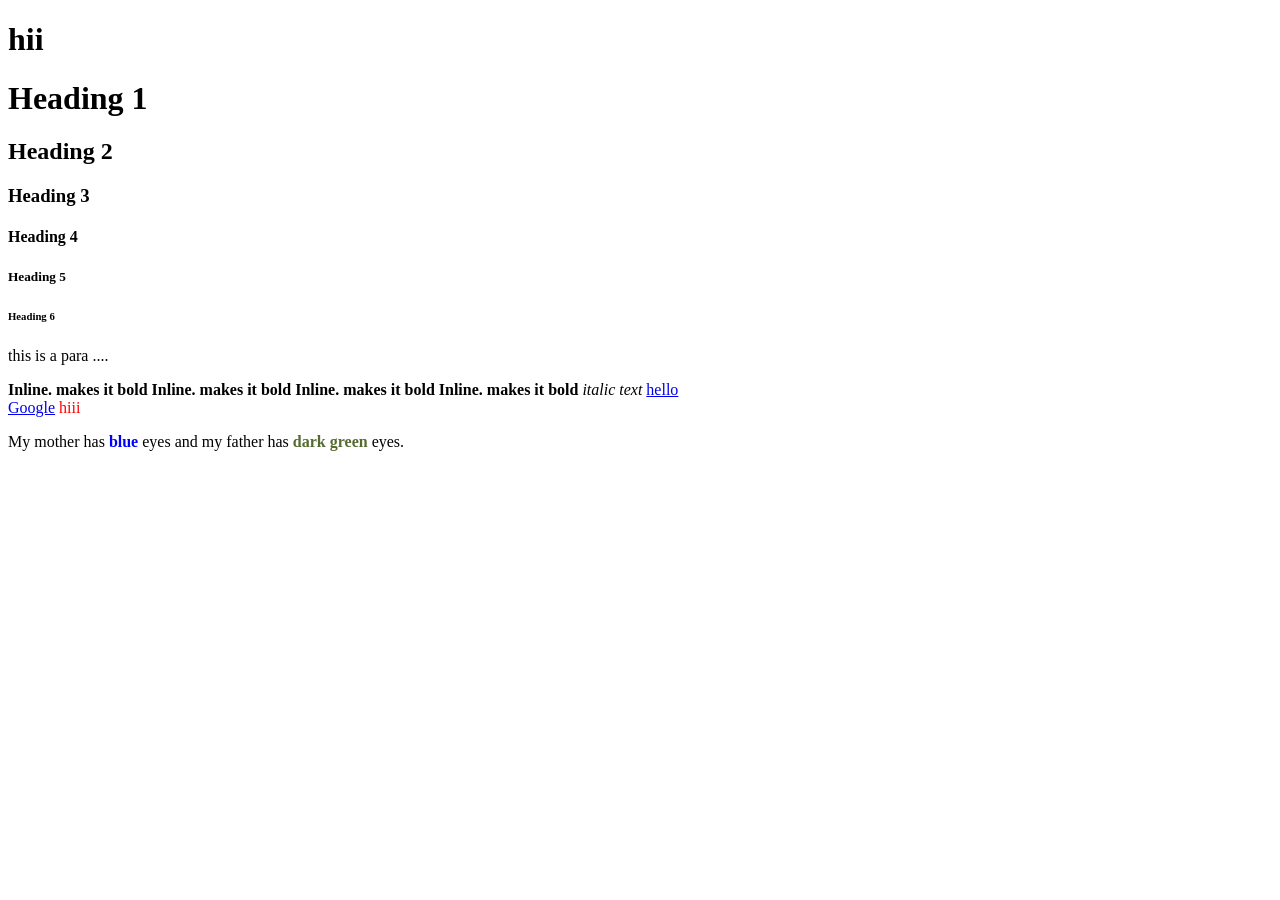
==== index.html @ 10b9b54a "Basics of html" ====
<!DOCTYPE html>
<html lang="en">
<head>
    <meta charset="UTF-8">
    <meta name="viewport" content="width=device-width, initial-scale=1.0">
    <title>Document</title>
</head>
<body>
    <h1>hii</h1>
    <!-- press ctrl+ / -->
<!--Heading  -->
<h1>Heading 1</h1>
<h2>Heading 2</h2>
<h3>Heading 3</h3>
<h4>Heading 4</h4>
<h5>Heading 5</h5>
<h6>Heading 6</h6> 
<!-- shiift+ctrl+down arrow to duplicate -->

<!-- paragraph & inline elements -->
 <p>this is a para .... </p>
 <b>Inline. makes it bold </b>
 <b>Inline. makes it bold </b>
 <b>Inline. makes it bold </b>
 <b>Inline. makes it bold </b>
 <i>italic text</i>

 <a href="https:google.com">hello</a><br>
<!-- to open on another tab-->
 <a href="https:google.com" target="_blank">Google</a> 
 <span style="color:red">hiii</span>

 <p>My mother has <span style="color:blue;font-weight:bold">blue</span> eyes and my father has <span style="color:darkolivegreen;font-weight:bold">dark green</span> eyes.</p>
</body>
</html>
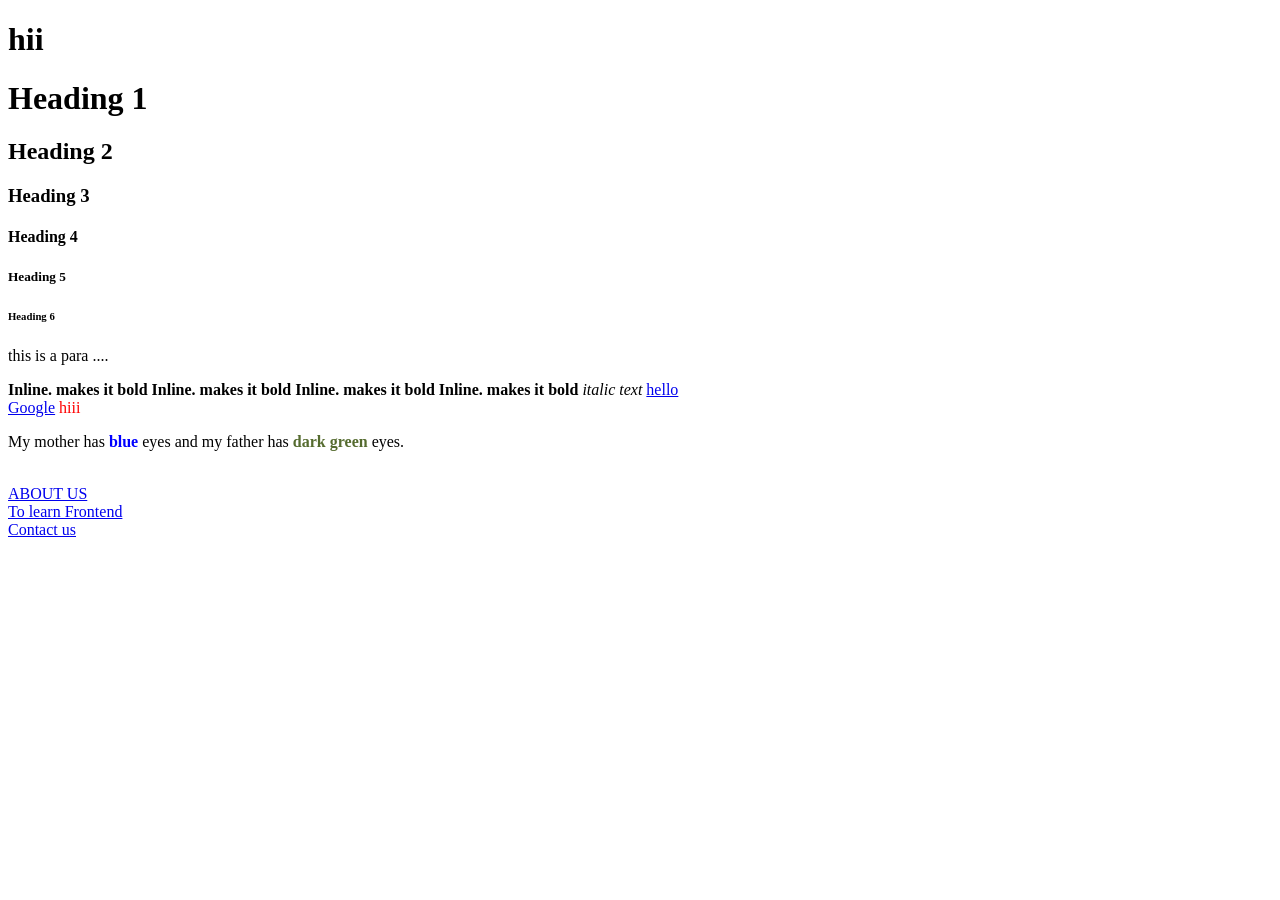
==== commit 42c94d97: "tasks completed" ====
--- a/index.html
+++ b/index.html
@@ -25,11 +25,17 @@
  <b>Inline. makes it bold </b>
  <i>italic text</i>
 
- <a href="https:google.com">hello</a><br>
+ <a href="https://google.com">hello</a><br>
 <!-- to open on another tab-->
- <a href="https:google.com" target="_blank">Google</a> 
+ <a href="https://google.com" target="_blank">Google</a> 
  <span style="color:red">hiii</span>
 
  <p>My mother has <span style="color:blue;font-weight:bold">blue</span> eyes and my father has <span style="color:darkolivegreen;font-weight:bold">dark green</span> eyes.</p>
+ <br>
+ <a href="aboutus.html">ABOUT US</a><br>
+
+ <!-- TASK -->
+  <a href="https://asapfrontend.com/" target="_blank">To learn Frontend</a><br>
+<a href="contactus.html">Contact us </a>
 </body>
 </html>
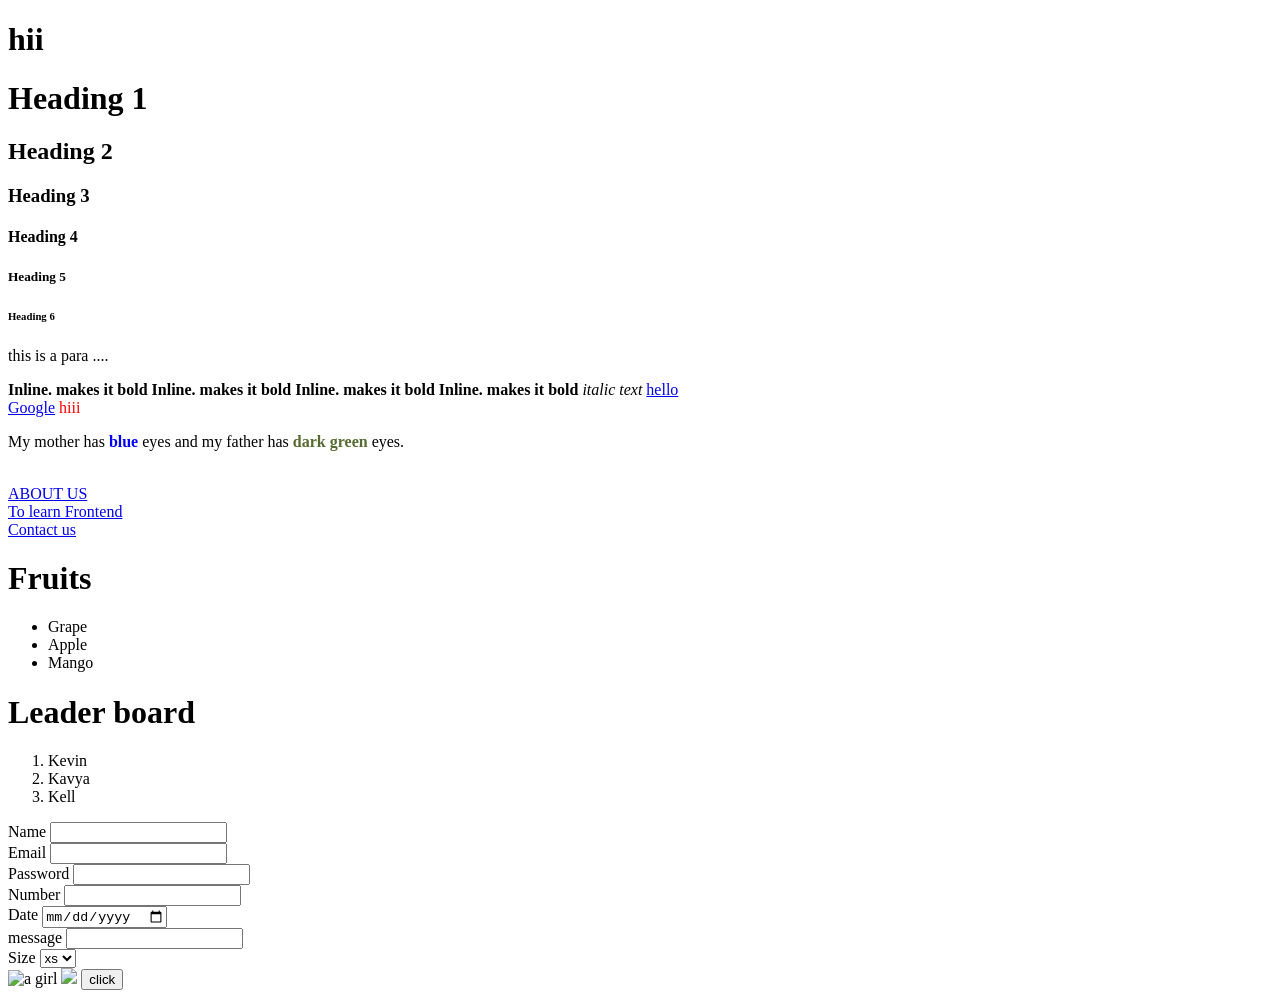
==== commit 8edb95d8: "HTML crash course completed" ====
--- a/index.html
+++ b/index.html
@@ -37,5 +37,61 @@
  <!-- TASK -->
   <a href="https://asapfrontend.com/" target="_blank">To learn Frontend</a><br>
 <a href="contactus.html">Contact us </a>
+
+<!-- LISTS -->
+ <h1>Fruits</h1>
+ <ul>
+    <li>Grape</li>
+    <li>Apple</li>
+    <li>Mango</li>
+ </ul>
+
+ <h1>Leader board</h1>
+ <ol>
+    <li>Kevin</li>
+    <li>Kavya</li>
+    <li>Kell</li>
+ </ol>
+
+ <!-- FORM -->
+  <div>
+    <lable>Name</lable>
+    <input type="text" />
+  </div>
+  <div>
+    <lable>Email</lable>
+    <input type="email" />
+  </div>
+  <div>
+    <lable>Password</lable>
+    <input type="password"/>
+  </div>
+  <div>
+    <lable>Number</lable>
+    <input type="number"/>
+  </div>
+  <div>
+    <lable>Date</lable>
+    <input type="date"/>
+  </div>
+  <div>
+    <lable>message</lable>
+    <input type="textarea"/>
+  </div>
+  <div>
+    <lable>Size</lable>
+    <select>
+        <option>xs</option>
+        <option>s</option>
+        <option>m</option>
+    </select>
+  </div>
+  <!-- image -->
+   <img src="pic.jpg" alt="a girl"/> 
+   <!-- external se img fetch -->
+    <img src="https://notesgallery.com/wp-content/uploads/2026/02/ChatGPT-Image-Feb-7-2026-07_56_53-PM-1.png" />
+
+    <!-- button -->
+     <button>click</button>
 </body>
 </html>
